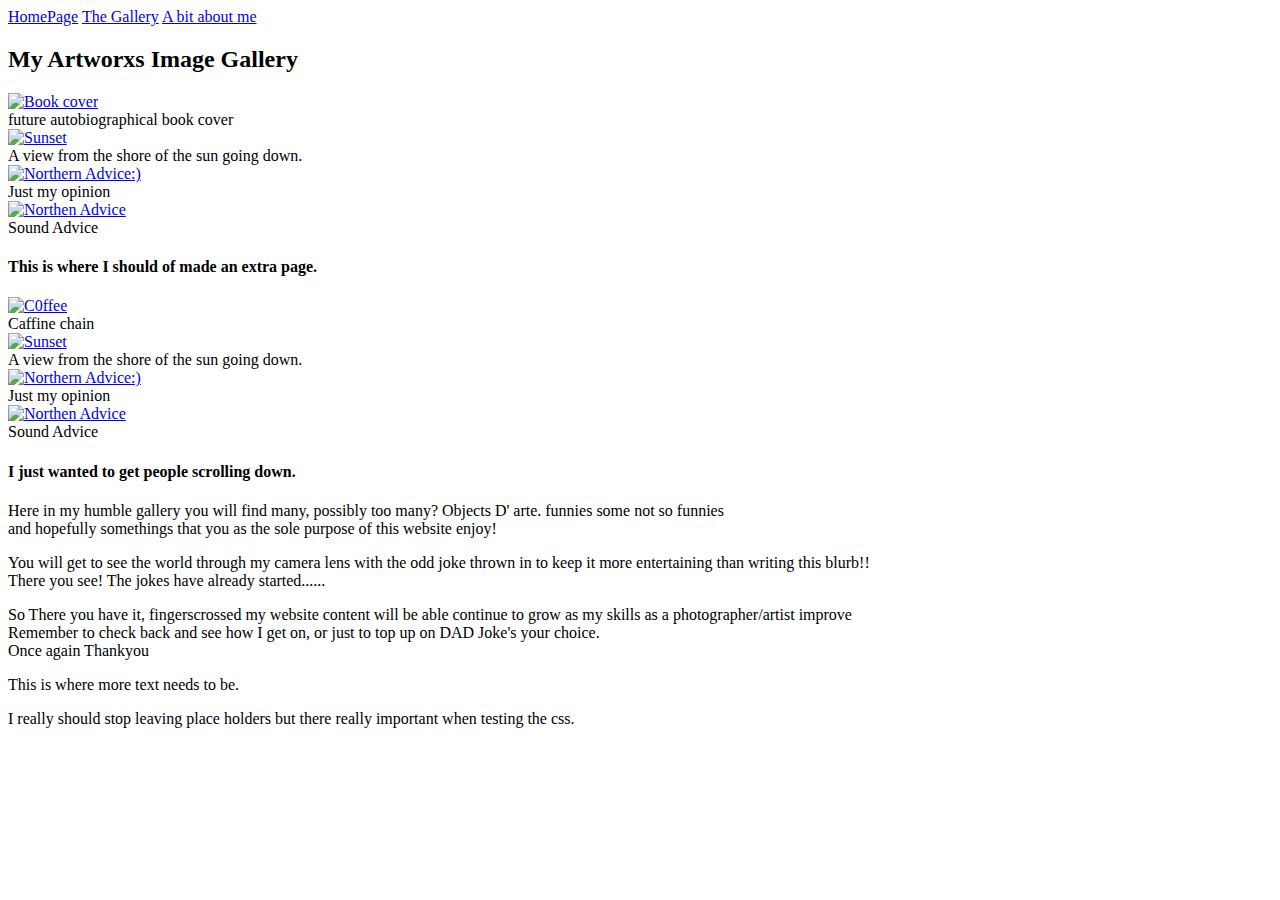
==== newerart.html @ 4b9ecd2a "Create newerart.html" ====
<!DOCTYPE html>
<html lang="en">
<head>
    <meta charset="UTF-8">
    <meta http-equiv="X-UA-Compatible" content="IE=edge">
    <meta name="viewport" content="width=device-width, initial-scale=1.0">
    <title>Artworx_Gallery</title>
    <link rel="stylesheet" href="external1.css">
    <link rel="icon" type="image/png" href="Dudewhy.png">
</head>
<body>
    <div id= "navbar">
        <a href="Index.html">HomePage</a>
        <a href="newerart.html">The Gallery</a>
        <a href= "about.html">A bit about me</a>
      </div>    

<h2>My Artworxs Image Gallery</h2>


<div class="responsive">
    <div class="gallery">
    <a target="_blank" href="MyBiography.JPG">
      <img src="MyBiography.JPG" alt="Book cover" width="600" height="400">
    </a>
    <div class="desc">future autobiographical book cover</div>
  </div>
</div>


<div class="responsive">
  <div class="gallery">
    <a target="_blank" href="Sunset1.JPG">
      <img src="Sunset1.JPG" alt="Sunset" width="600" height="400">
    </a>
    <div class="desc">A view from the shore of the sun going down.</div>
  </div>
</div>

<div class="responsive">
  <div class="gallery">
    <a target="_blank" href="treelife2.JPG">
      <img src="treelife2.JPG" alt="Northern Advice:)" width="600" height="400">
    </a>
    <div class="desc">Just my opinion</div>
  </div>
</div>

<div class="responsive">
  <div class="gallery">
    <a target="_blank" href="treelife.PNG">
      <img src="treelife.PNG" alt="Northen Advice" width="600" height="400">
    </a>
    <div class="desc">Sound Advice</div>
  </div>
</div>

<div class="clearfix"></div>
<h4>This is where I should of made an extra page.</h4>


  <div class="responsive">
    <div class="gallery">
      <a target="_blank" href="coffee4.JPG">
        <img src="coffee4.JPG" alt="C0ffee" width="600" height="400">
      </a>
      <div class="desc">Caffine chain</div>
    </div>
  </div>
  
  
  <div class="responsive">
    <div class="gallery">
      <a target="_blank" href="Sunset1.JPG">
        <img src="Sunset1.JPG" alt="Sunset" width="600" height="400">
      </a>
      <div class="desc">A view from the shore of the sun going down.</div>
    </div>
  </div>
  
  <div class="responsive">
    <div class="gallery">
      <a target="_blank" href="treelife2.JPG">
        <img src="treelife2.JPG" alt="Northern Advice:)" width="600" height="400">
      </a>
      <div class="desc">Just my opinion</div>
    </div>
  </div>
  
  <div class="responsive">
    <div class="gallery">
      <a target="_blank" href="treelife.PNG">
        <img src="treelife.PNG" alt="Northen Advice" width="600" height="400">
      </a>
      <div class="desc">Sound Advice</div>
    </div>
    </div>
<div class="clearfix"></div>
<h4>I just wanted to get people scrolling down.</h4>
            
    
  <div class="spacer">
     <p>Here in my humble gallery you will find many, possibly too many? Objects D' arte. funnies some not so funnies <br>
          and hopefully somethings that you as the sole purpose of this website enjoy!</p>
              <p>You will get to see the world through my camera lens with the odd joke thrown in to keep it more entertaining than writing this blurb!!<br>
              There you see! The jokes have already started......</p>
              <p>So There you have it, fingerscrossed my website content will be able continue to grow as my skills as a photographer/artist improve<br>
                  Remember to check back and see how I get on, or just to top up on DAD Joke's your choice.<br>
                  Once again Thankyou </p>
      </div class="spacer1">
  <p>This is where more text needs to be.</p>
  <div class="spacer">
  <p>I really should stop leaving place holders but there really important when testing the css.</p>
  <div></div>


</body>
</html>
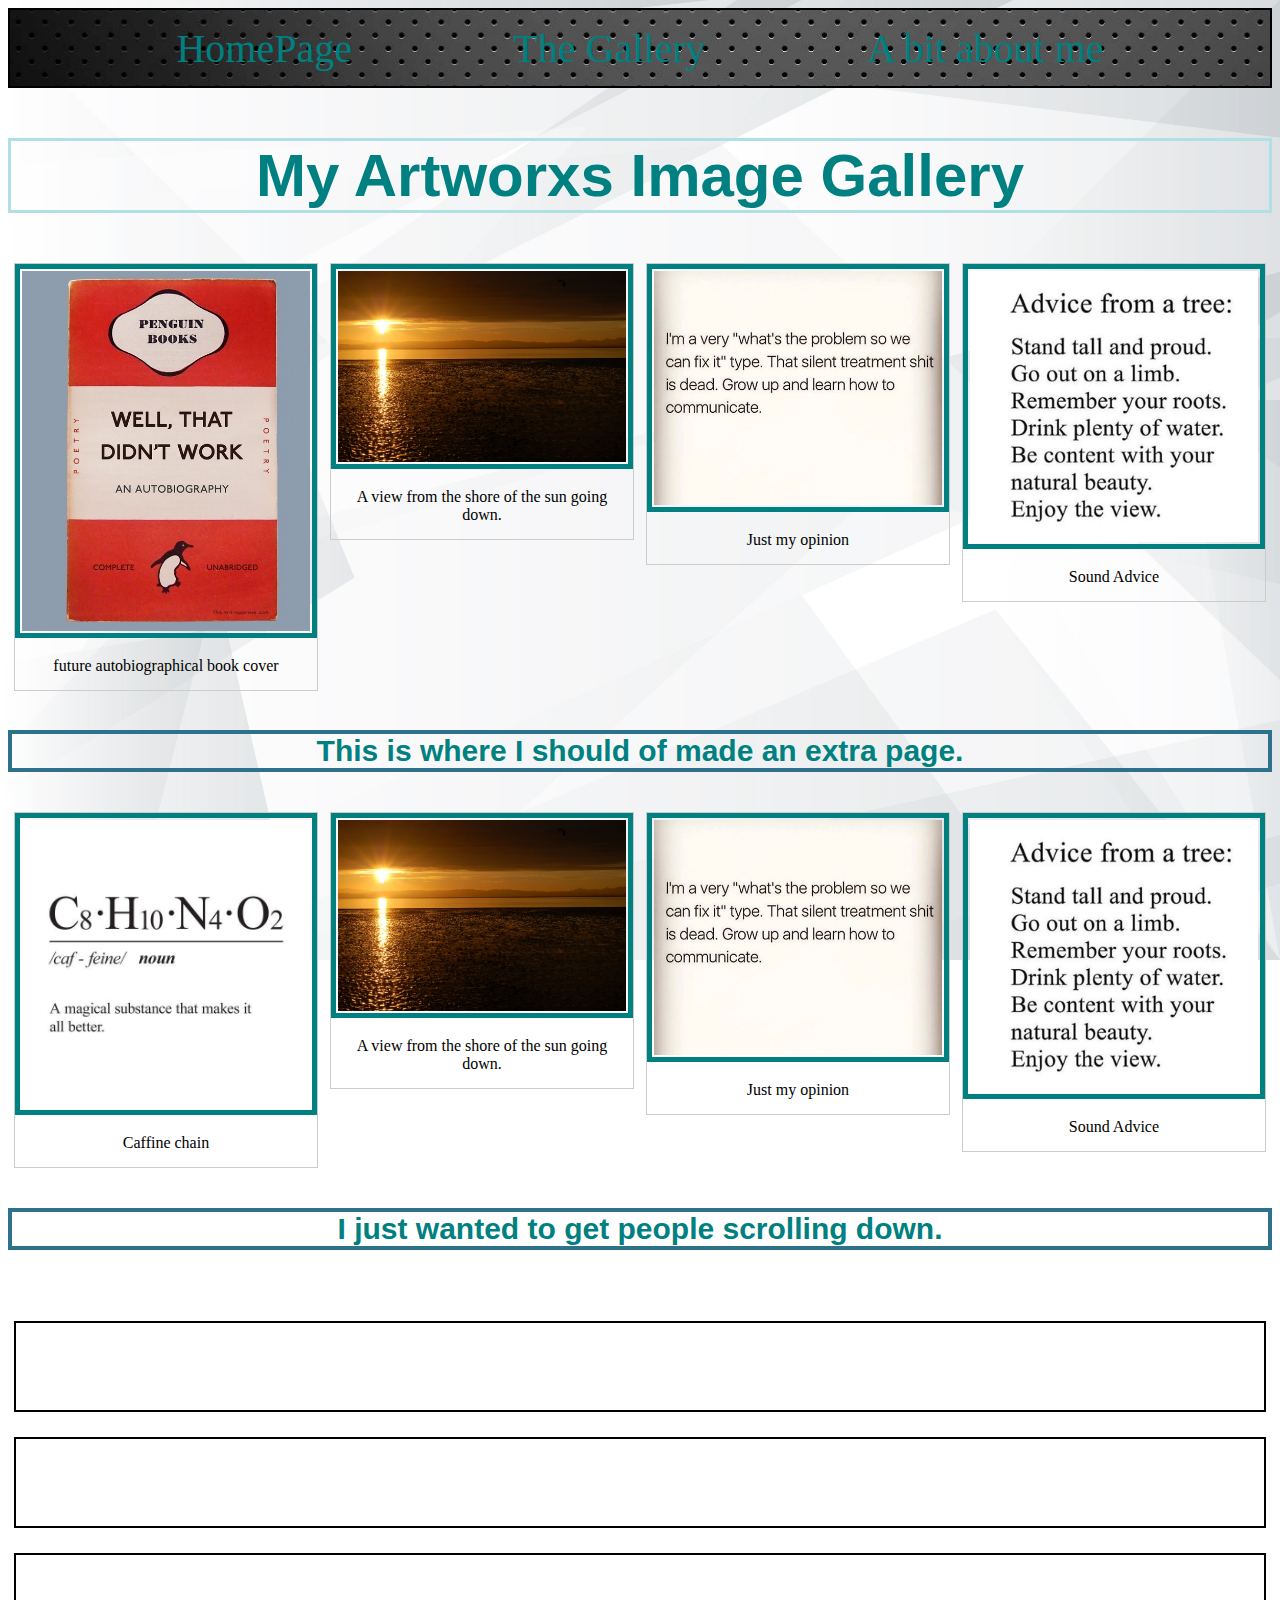
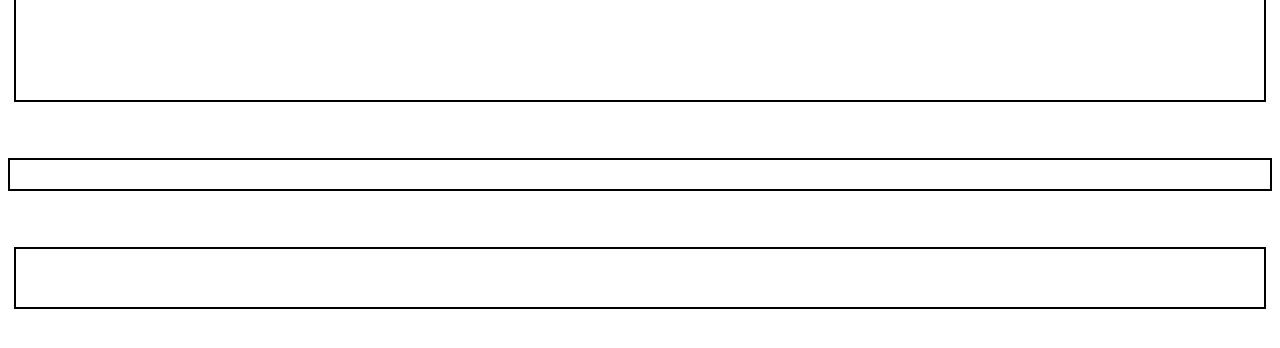
==== commit e836627f: "Update newerart.html" ====
--- a/newerart.html
+++ b/newerart.html
@@ -10,7 +10,7 @@
 </head>
 <body>
     <div id= "navbar">
-        <a href="Index.html">HomePage</a>
+        <a href="index.html">HomePage</a>
         <a href="newerart.html">The Gallery</a>
         <a href= "about.html">A bit about me</a>
       </div>    
--- a/external1.css
+++ b/external1.css
@@ -0,0 +1,161 @@
+div.gallery {
+    border: 1px solid #ccc;
+  }
+  
+  div.gallery:hover {
+    border: 1px solid #777;
+  }
+  
+  div.gallery img {
+    width: 100%;
+    height: auto;
+  }
+  
+  div.desc {
+    padding: 15px;
+    text-align: center;
+  }
+  div.spacer{
+      padding: 6px;
+  }
+  div.spacer1{
+      padding: 4px;
+  }
+  
+  * {
+    box-sizing: border-box;
+  }
+  
+  .responsive {
+    padding: 0 6px;
+    float: left;
+    width: 24.99999%;
+  }
+  
+  @media only screen and (max-width: 700px) {
+    .responsive {
+      width: 49.99999%;
+      margin: 6px 0;
+    }
+  }
+  
+  @media only screen and (max-width: 500px) {
+    .responsive {
+      width: 100%;
+    }
+  }
+  
+  .clearfix:after {
+    content: "";
+    display: table;
+    clear: both;
+  }
+
+  *{
+    box-sizing: border-box;
+}
+
+
+img{
+    padding: 2px;
+    border: 5px solid teal;
+}
+
+body{
+      background-image: url('Whiteground.jpg'); /*inserts a chosen img */
+      background-repeat: no-repeat; 
+      background-attachment: fixed;
+      background-size: cover;
+    }
+    /*struggling to land comments where actually useful the above code calls an image then stops it repeating by using arguments fixed and cover */
+
+h1{
+    color:teal;
+    font-family:Arial rounded  sans-serif;
+    font-size: 60px;
+    border: 2px solid powderblue;
+    text-align: center;
+
+}
+h2{
+    color:teal;
+    font-family:'Franklin Gothic Medium', 'Arial Narrow', Arial, sans-serif;
+    font-size: 60px;
+    border: 3px solid powderblue;
+    text-align: center;
+
+}
+h4{
+    color:teal;
+    font-family:'Franklin Gothic Medium', 'Arial Narrow', Arial, sans-serif;
+    font-size: 30px;
+    border: 4px solid rgb(46, 113, 139);
+    text-align: center;
+
+}
+/* color and font control options will apply to all <h1></h> on pages that use the link stylesheet option not neccessary page can be link*/
+p{
+    background-image:url("background1.jpg");
+    background-repeat: no-repeat;
+    background-attachment: fixed;
+    background-size: cover;
+    color:white;
+    font-family: courier;
+    font-size: 25px;
+    border: 2px solid black;
+    text-align:center;
+       
+}
+.container {
+    display: flex;
+    min-height: 100vh;
+    flex-direction: row;
+    flex-wrap: wrap;   
+    justify-content: space-evenly;
+    align-items: flex-end;
+}
+/* class created in lesson for flexbot lesson struggled to apply into gallery */
+.content{
+    background-color: forestgreen;
+    color:darkolivegreen;
+    font-weight: 700;
+    width:300px;
+    margin-top: auto;
+    margin-left: 20px;
+    margin-right: 20px;
+    margin-bottom: auto;
+    border: 10px groove grey;
+    padding: 10px;
+    box-sizing: border-box;
+}
+/* listed above are examples of classes used for controlling different elements */
+
+#navbar{
+    background-image:url("background3.jpg");
+    background-repeat: no-repeat;
+    background-attachment: fixed;
+    background-size: cover;
+    font-size: 40px;
+    height: 80px;
+    display: flex;
+    justify-content: space-evenly;
+    align-items: center;
+    padding: 5px;
+    border: black solid 2px;
+}
+
+/* #denotes an id tip should only be used once per page*/
+
+#navbar a{
+    color:teal;
+    text-decoration: none;
+}
+#navbar a:hover{
+    color:rgb(211, 0, 53);
+    text-decoration: none;
+}
+
+a {
+    color: teal;
+    text-decoration: none;
+} 
